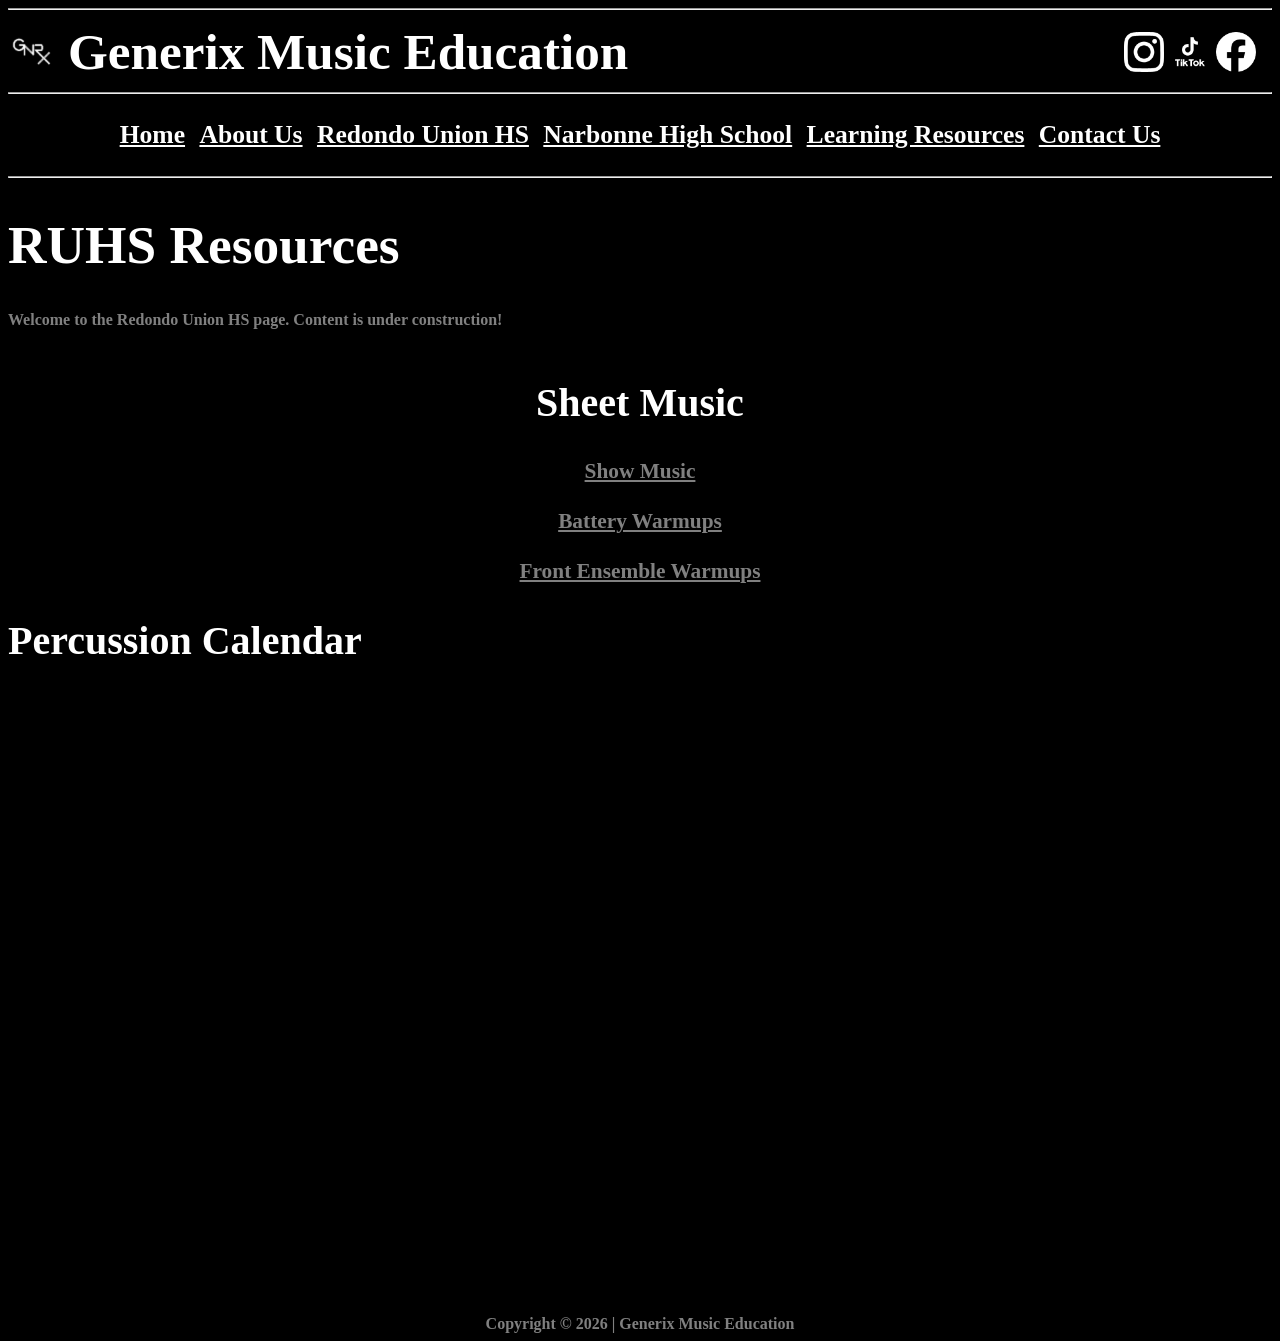
==== Generix/RUHS/ruhs.html @ d31d07b6 "File Restructure - Restructured the file format for easier uploads going forward - worked on the ru" ====
<!DOCTYPE html>
<html lang="en">
<head>
    <meta charset="utf-8" />
    <meta name="viewport" content="width=device-width,initial-scale=1">
    <title>GNRX | Generix Music Education | Redondo Union HS</title>
    <link rel="stylesheet" href="ruhs.css">
    <link rel="icon" href="../Branding/logo.png" type="image/x-icon">
</head>

<header>
    <hr>
    <div class="gnrx-header">
        <img src="../Branding/logo.png" width="48px" height="48px">
        Generix Music Education
        <!-- Mobile -->
        <div class="mobile-socials">
            <a class="invert" href="wip.html">
                <img src="../Branding/Social Media/instagram-logo.png"
                width=28></a>
            <a href="wip.html">
                <img src="../Branding/Social Media/tiktok-logo.png"
                width=28></a>
            <a class="invert" href="wip.html">
                <img src="../Branding/Social Media/facebook-logo.png"
                width=28></a>
        </div>
        <!-- Desktop -->
        <div class="desktop-socials">
            <a class="invert" href="wip.html">
                <img src="../Branding/Social Media/instagram-logo.png"
                width=40></a>
            <a href="wip.html">
                <img src="../Branding/Social Media/tiktok-logo.png"
                width=40></a>
            <a class="invert" href="wip.html">
                <img src="../Branding/Social Media/facebook-logo.png"
                width=40></a>
        </div>
    </div>

    <hr>
    <br>
<!-- Nav Bar -->
    <nav>
        <a href="../index.html">Home</a> &nbsp;
        <a href="../About Us/about_us.html">About Us</a> &nbsp;
        <a href="ruhs.html">Redondo Union HS</a> &nbsp;
        <a href="../NHS/nhs.html">Narbonne High School</a> &nbsp;
        <a href="../learning_resources.html">Learning Resources</a> &nbsp;
        <a href="../contact_us.html">Contact Us</a>
    </nav>

    <br>
    <hr>

</header>

<div class="rectangle-background"></div>

<body>
    <main>
        <h1>RUHS Resources</h1>
        <p>Welcome to the Redondo Union HS page. Content is under construction!</p>
<!-- Sheet Music -->
        <div class="sheet-music">
            <h2>Sheet Music</h2>
                <a href="wip.html">Show Music</a> &nbsp;
                <a href="wip.html">Battery Warmups</a> &nbsp;
                <a href="wip.html">Front Ensemble Warmups</a>
        </div>
<!-- Calendar -->
        <h2>Percussion Calendar</h2>
        <!-- Mobile -->
        <iframe
            class="mobile-calendar"
            src="https://calendar.google.com/calendar/embed?src=fe6ad93ae6570e151f822d64e5961c8743f8011648c249e66ce3363d4453bf65%40group.calendar.google.com&ctz=America%2FLos_Angeles"
            style="border: 0; filter: invert(0.92) hue-rotate(320deg) contrast(0.9);"
            width="100%"
            height="300"
            frameborder="0"
            scrolling="no">
        </iframe>
        <!-- Desktop -->
        <iframe
            class="desktop-calendar"
            src="https://calendar.google.com/calendar/embed?src=fe6ad93ae6570e151f822d64e5961c8743f8011648c249e66ce3363d4453bf65%40group.calendar.google.com&ctz=America%2FLos_Angeles"
            style="border: 0; filter: invert(0.92) hue-rotate(320deg) contrast(0.9);"
            width="800"
            height="600"
            frameborder="0"
            scrolling="no">
        </iframe>
    </main>
</body>

<footer>
    <br>
    Copyright &copy; 2026 | Generix Music Education
</footer>
</html>
---- Generix/RUHS/ruhs.css ----
main {
    place-items: center; /* Centers both horizontally and vertically with one property */
}

body {
    color: grey;
    font-size: 16px;
    font-family: Candara, Trebuchet MS;
    font-weight: bold;
    
    background-color: black;
}









header {
    color: white;
    width: 100%;
}

.gnrx-header {
    min-height: 50px;
    font-size: 4vw;
    display: flex;
    align-items: center;
    gap: 12px;
}

.desktop-socials {
    display: flex;
    justify-content: center;
    align-items: center;
    gap: 6px;
    margin-top: 7px;
    margin-left: auto;
    margin-right: 16px;
}

.mobile-socials {
    display: none;
}

@media screen and (max-width:600px) {
    .mobile-socials {
        display: flex;
        gap: 6px;
        margin-top: 5px;
        margin-left: auto;
    }

    .desktop-socials {
        display: none;
    }
}

.invert {
    filter: invert(100%);
}

nav a:link {
    color: white;
}

nav a:visited {
    color: white;
}

nav a:hover {
    color: grey
}

nav {
    display: flex;
    place-items: center;
    justify-content: center;
    gap: 4px;
    text-align: center;
    font-size: 2vw;
    width: 100%;
}

h1, h2, h3, h4, h5, h6 {
    color: white;
}

h1 {
    font-size: 40pt;
}

h2 {
    font-size: 30pt;
}

h3 {
    font-size: 27pt;
}

footer {
    font-size: 12pt;
    text-align: center;
}


a:link {
    color: grey;
}

a:visited {
    color: grey;
}

a:hover {
    color: white;
}

.sheet-music {
    display: grid;
    place-items: center;
    font-size: 16pt;
}




.mobile-calendar, .desktop-calendar {
    display: flex;
    justify-content: center;
}

.mobile-calendar {
    display: none;
}

@media screen and (max-width:800px) {
    .desktop-calendar {
        display: none;
    }
    .mobile-calendar {
        display: flex;
    }
}
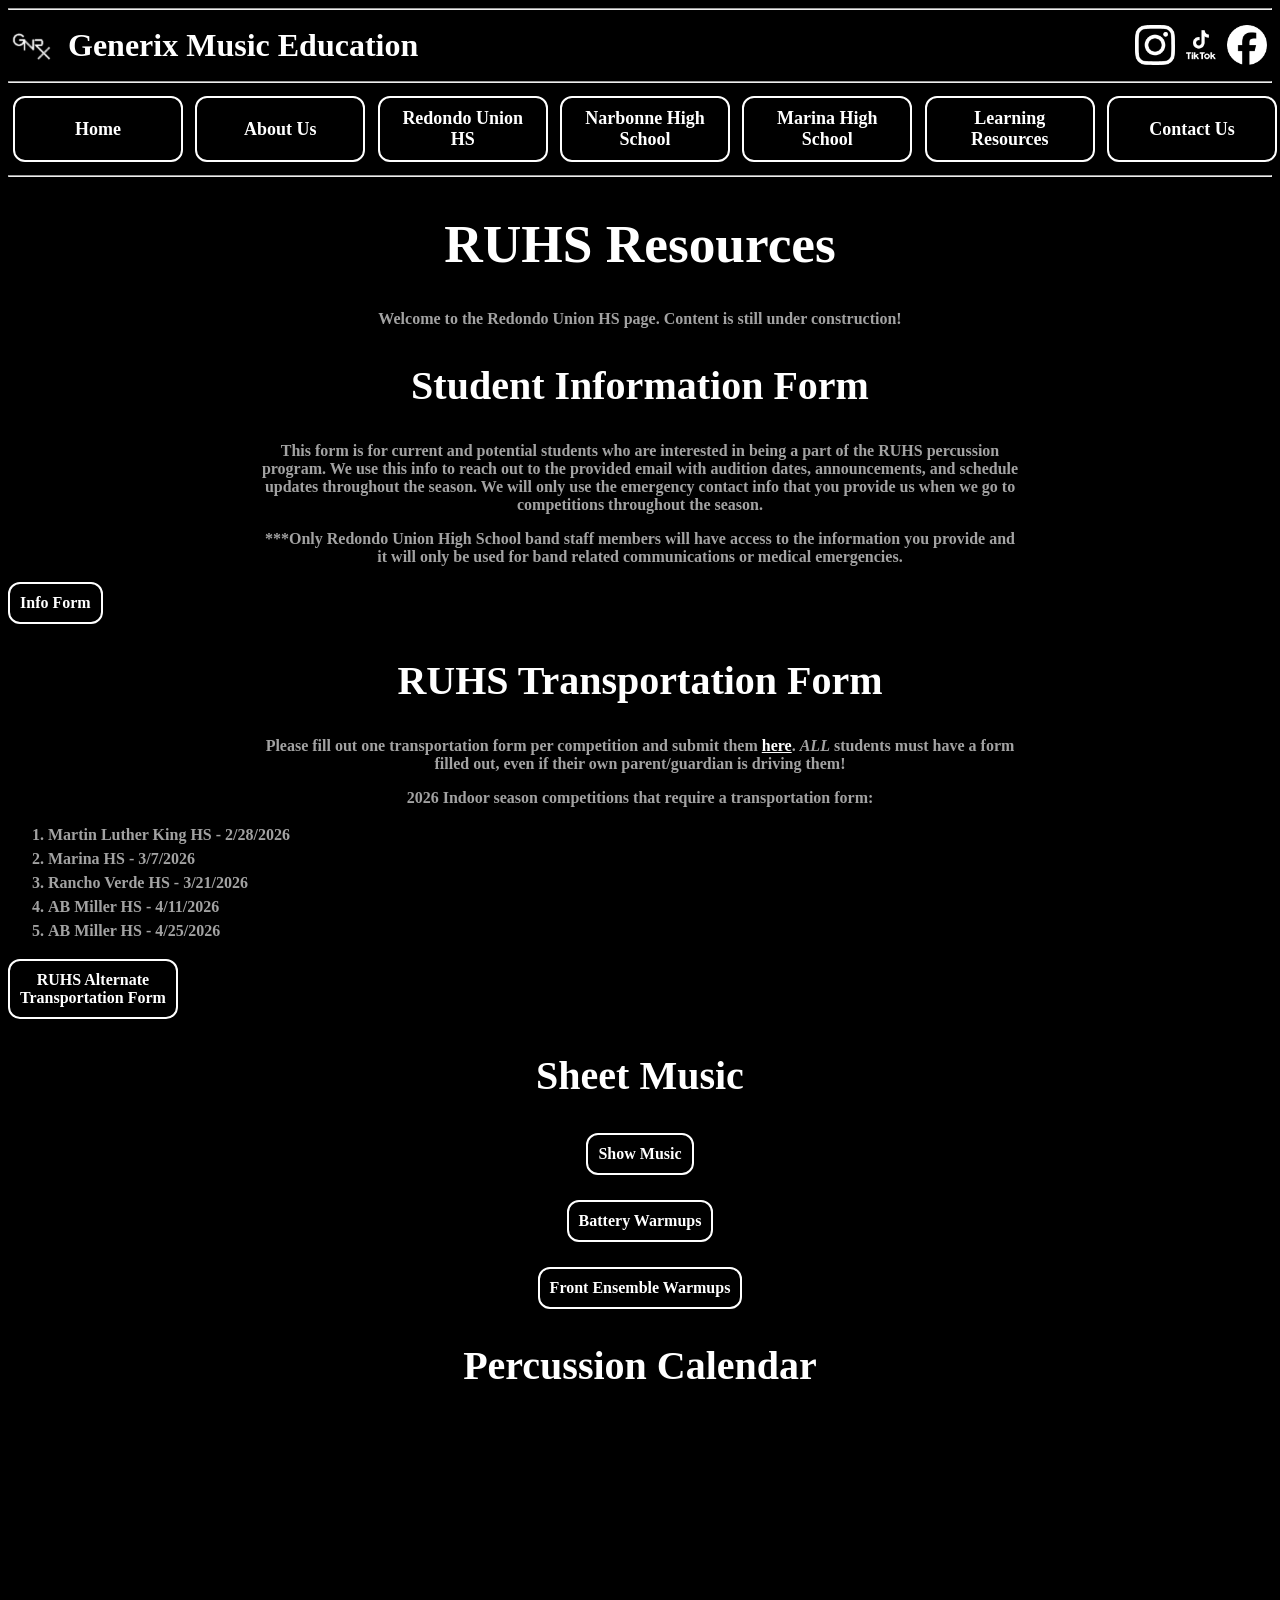
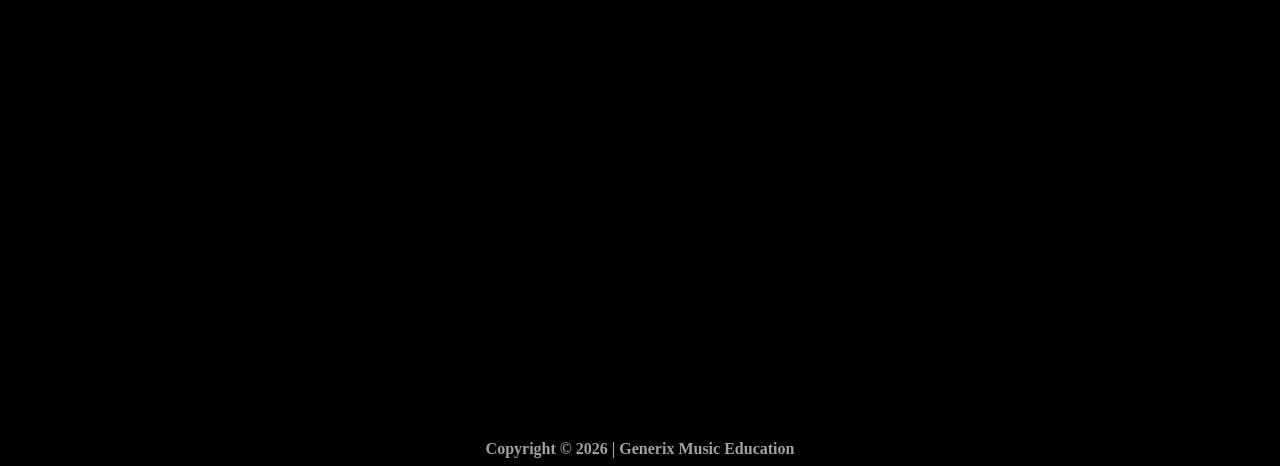
==== commit b18eec59: "Update using the ruhs .html and .css :  - continued to develope the "look" of the standard format " ====
--- a/Generix/RUHS/ruhs.html
+++ b/Generix/RUHS/ruhs.html
@@ -15,43 +15,41 @@
         Generix Music Education
         <!-- Mobile -->
         <div class="mobile-socials">
-            <a class="invert" href="wip.html">
+            <a class="invert" href="https://www.instagram.com/wgipercussion/">
                 <img src="../Branding/Social Media/instagram-logo.png"
                 width=28></a>
-            <a href="wip.html">
+            <a href="https://www.tiktok.com/@wgisportofthearts?is_from_webapp=1&sender_device=pc">
                 <img src="../Branding/Social Media/tiktok-logo.png"
                 width=28></a>
-            <a class="invert" href="wip.html">
+            <a class="invert" href="https://www.facebook.com/WGIsportofthearts">
                 <img src="../Branding/Social Media/facebook-logo.png"
                 width=28></a>
         </div>
         <!-- Desktop -->
         <div class="desktop-socials">
-            <a class="invert" href="wip.html">
+            <a class="invert" href="https://www.instagram.com/wgipercussion/">
                 <img src="../Branding/Social Media/instagram-logo.png"
                 width=40></a>
-            <a href="wip.html">
+            <a href="https://www.tiktok.com/@wgisportofthearts?is_from_webapp=1&sender_device=pc">
                 <img src="../Branding/Social Media/tiktok-logo.png"
                 width=40></a>
-            <a class="invert" href="wip.html">
+            <a class="invert" href="https://www.facebook.com/WGIsportofthearts">
                 <img src="../Branding/Social Media/facebook-logo.png"
                 width=40></a>
         </div>
     </div>
 
+<!-- Nav Bar -->
     <hr>
-    <br>
-<!-- Nav Bar -->
     <nav>
-        <a href="../index.html">Home</a> &nbsp;
-        <a href="../About Us/about_us.html">About Us</a> &nbsp;
-        <a href="ruhs.html">Redondo Union HS</a> &nbsp;
-        <a href="../NHS/nhs.html">Narbonne High School</a> &nbsp;
-        <a href="../learning_resources.html">Learning Resources</a> &nbsp;
-        <a href="../contact_us.html">Contact Us</a>
+        <a class="link-style-nav" href="../index.html">Home</a> &nbsp;
+        <a class="link-style-nav" href="../About Us/about_us.html">About Us</a> &nbsp;
+        <a class="link-style-nav" href="ruhs.html">Redondo Union HS</a> &nbsp;
+        <a class="link-style-nav" href="../NHS/nhs.html">Narbonne High School</a> &nbsp;
+        <a class="link-style-nav" href="https://www.marinaband.org/">Marina High School</a> &nbsp;
+        <a class="link-style-nav" href="../learning_resources.html">Learning Resources</a> &nbsp;
+        <a class="link-style-nav" href="../contact_us.html">Contact Us</a>
     </nav>
-
-    <br>
     <hr>
 
 </header>
@@ -61,14 +59,42 @@
 <body>
     <main>
         <h1>RUHS Resources</h1>
-        <p>Welcome to the Redondo Union HS page. Content is under construction!</p>
+        <p>Welcome to the Redondo Union HS page. Content is still under construction!</p>
+
+<!-- Student Information Form -->
+        <div class="information-form">
+            <h2>Student Information Form</h2>
+            <p>This form is for current and potential students who are interested in being a part of the RUHS percussion program. We use this info to reach out to the provided email with audition dates, announcements, and schedule updates throughout the season. We will only use the emergency contact info that you provide us  when we go to competitions throughout the season.</p>
+            <p>***Only Redondo Union High School band staff members will have access to the information you provide and it will only be used for band related communications or medical emergencies.</p>
+            
+            <a class="link-style-1" href="https://porofessor.gg/live/na/greenhawks45-NA1">Info Form</a>
+        </div>
+
+<!-- Transportation/Liability Forms -->
+        <div class="transportation-form">
+            <h2>RUHS Transportation Form</h2>
+            <p>Please fill out one transportation form per competition and submit them <a href="">here</a>. <em>ALL</em> students must have a form filled out, even if their own parent/guardian is driving them!</p>
+            <p>2026 Indoor season competitions that require a transportation form:
+                <ol>
+                    <li>Martin Luther King HS - 2/28/2026</li>
+                    <li>Marina HS - 3/7/2026</li>
+                    <li>Rancho Verde HS - 3/21/2026</li>
+                    <li>AB Miller HS - 4/11/2026</li>
+                    <li>AB Miller HS - 4/25/2026</li>
+                </ol>
+            </p>
+
+            <a class="link-style-1" href="resources/RUHS-Alternate-Transportation-Form.pdf">RUHS Alternate<br>Transportation Form</a>
+        </div>
+
 <!-- Sheet Music -->
         <div class="sheet-music">
             <h2>Sheet Music</h2>
-                <a href="wip.html">Show Music</a> &nbsp;
-                <a href="wip.html">Battery Warmups</a> &nbsp;
-                <a href="wip.html">Front Ensemble Warmups</a>
+                <a class="link-style-1" href="https://1drv.ms/f/c/1f26e08424b49ee0/IgABmoIG5uNsS7CdrgPaj0LWAcxaE9L4j32ANvEJqQuQirg">Show Music</a> &nbsp;
+                <a class="link-style-1" href="https://1drv.ms/f/c/1f26e08424b49ee0/IgDgnrQkhOAmIIAfbVEAAAAAAc5ff41JO4UzWuD6zpmSIOA">Battery Warmups</a> &nbsp;
+                <a class="link-style-1" href="https://1drv.ms/f/c/1f26e08424b49ee0/IgDgnrQkhOAmIIAfblEAAAAAARJlbOPnriuCHX2b-iqZsBw">Front Ensemble Warmups</a>
         </div>
+
 <!-- Calendar -->
         <h2>Percussion Calendar</h2>
         <!-- Mobile -->
@@ -81,6 +107,7 @@
             frameborder="0"
             scrolling="no">
         </iframe>
+
         <!-- Desktop -->
         <iframe
             class="desktop-calendar"
@@ -94,6 +121,7 @@
     </main>
 </body>
 
+<!-- Footer -->
 <footer>
     <br>
     Copyright &copy; 2026 | Generix Music Education
--- a/Generix/RUHS/ruhs.css
+++ b/Generix/RUHS/ruhs.css
@@ -1,24 +1,10 @@
-main {
-    place-items: center; /* Centers both horizontally and vertically with one property */
+/* Site Standard Formatting */
+
+::-webkit-scrollbar {
+    display: none;
 }
 
-body {
-    color: grey;
-    font-size: 16px;
-    font-family: Candara, Trebuchet MS;
-    font-weight: bold;
-    
-    background-color: black;
-}
-
-
-
-
-
-
-
-
-
+/* Header */
 header {
     color: white;
     width: 100%;
@@ -26,12 +12,13 @@
 
 .gnrx-header {
     min-height: 50px;
-    font-size: 4vw;
+    font-size: 32px;
     display: flex;
     align-items: center;
     gap: 12px;
 }
 
+/* Socials */
 .desktop-socials {
     display: flex;
     justify-content: center;
@@ -39,7 +26,7 @@
     gap: 6px;
     margin-top: 7px;
     margin-left: auto;
-    margin-right: 16px;
+    margin-right: 5px;
 }
 
 .mobile-socials {
@@ -63,28 +50,38 @@
     filter: invert(100%);
 }
 
-nav a:link {
-    color: white;
-}
-
-nav a:visited {
-    color: white;
-}
-
-nav a:hover {
-    color: grey
-}
-
+/* Nav */
 nav {
     display: flex;
-    place-items: center;
-    justify-content: center;
+    flex-wrap: wrap;
+    padding: 5px;
+
     gap: 4px;
     text-align: center;
-    font-size: 2vw;
+    font-size: 18px;
     width: 100%;
 }
 
+.link-style-nav  {
+    display: flex;
+    flex: 1;
+    justify-content: center;
+    align-items: center;
+
+    text-decoration: none;
+    font-weight: bold;
+    font-size: 100%;
+
+    color: white;
+    width: fit-content;
+    padding: 10px;
+
+    border-radius: 12px;
+    border: 2.5px solid white;
+    background-color: black;
+}
+
+/* Titles */
 h1, h2, h3, h4, h5, h6 {
     color: white;
 }
@@ -97,37 +94,86 @@
     font-size: 30pt;
 }
 
-h3 {
-    font-size: 27pt;
+
+/* main / body / p */
+main {
+/* Centers both horizontally and vertically with one property */
+    place-items: center;
+
+    text-align: center;
 }
 
+body {
+    color: #a2a2a2;
+    font-size: 16px;
+    font-family: Candara, Trebuchet MS;
+    font-weight: bold;
+
+    background-color: black;
+}
+
+p {
+    margin-left: 20%;
+    margin-right: 20%;
+}
+
+/* Footer */
 footer {
     font-size: 12pt;
     text-align: center;
 }
 
+/* Page Unique Style*/
 
-a:link {
-    color: grey;
-}
-
-a:visited {
-    color: grey;
+/* Links */
+a:link, a:visited {
+    color: white;
 }
 
 a:hover {
+    color: #a2a2a2
+}
+.link-style-1  {
+    display: flex;
+    justify-self: center;
+
+    text-decoration: none;
+    font-weight: bold;
+    font-size: 16px;
+
+
     color: white;
+    width: fit-content;
+    height: fit-content;
+    padding: 10px;
+
+    border-radius: 12px;
+    border: 2.5px solid white;
+    background-color: black;
 }
 
+.no-underline {
+    text-decoration: none;
+}
+
+/* Transportation Forms */
+.transportation-form {
+    justify-items: center;
+}
+
+ol {
+    text-align: left;
+    line-height: 150%;
+}
+
+/* Sheet Music */
 .sheet-music {
     display: grid;
     place-items: center;
     font-size: 16pt;
 }
 
-
-
-
+/* Calendar */
 .mobile-calendar, .desktop-calendar {
     display: flex;
     justify-content: center;
